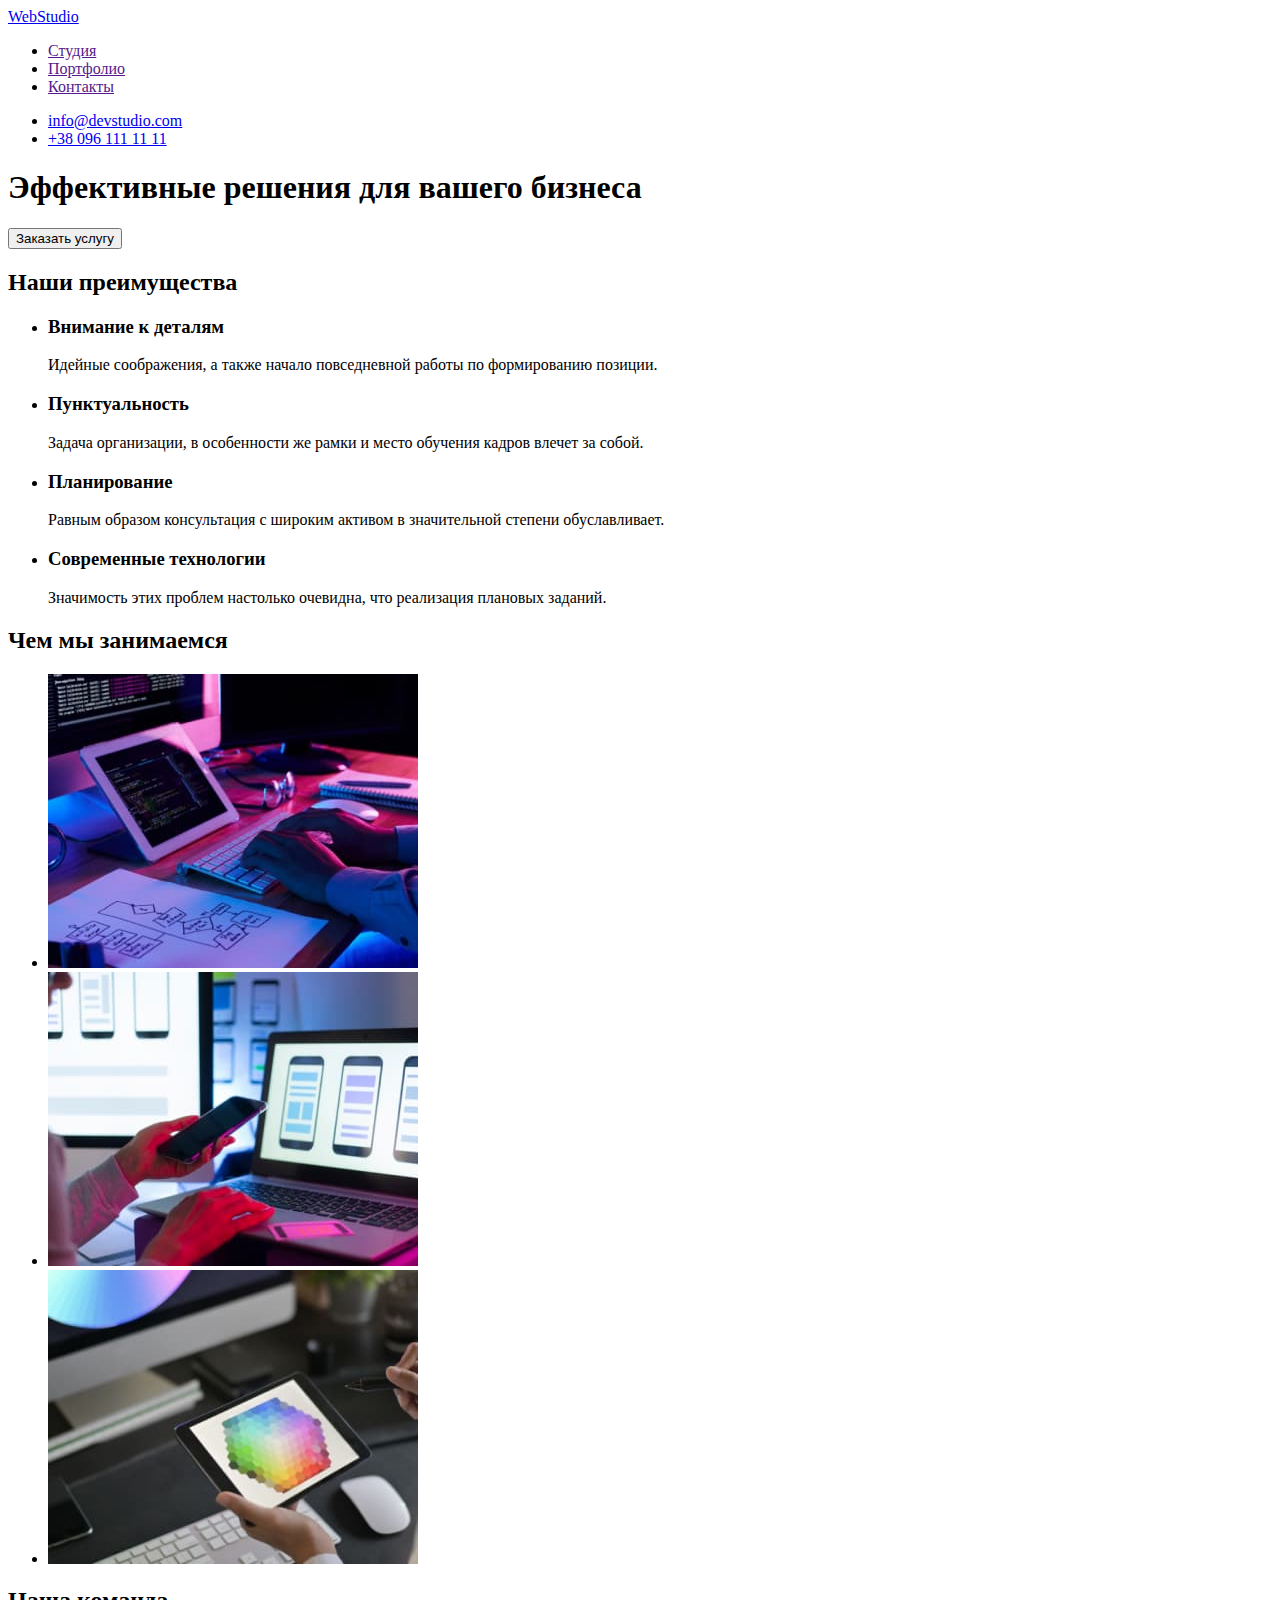
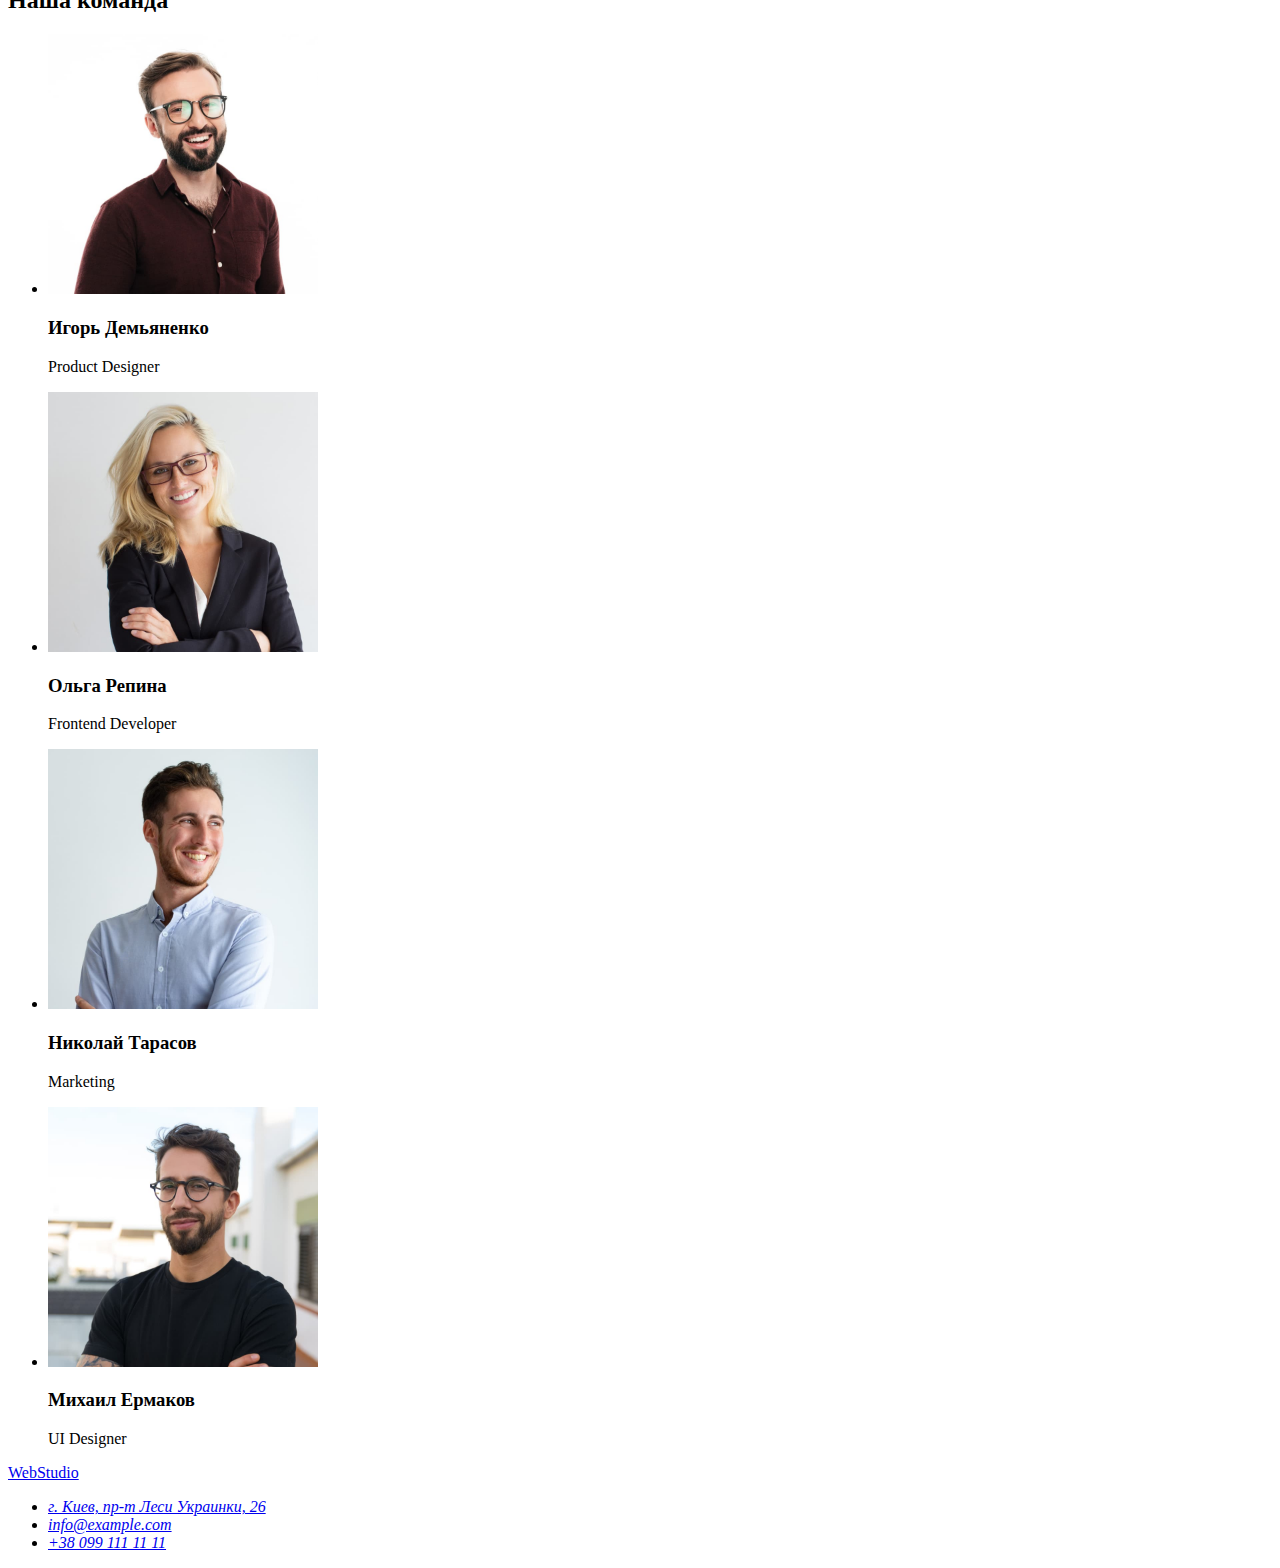
==== index.html @ f5af3bf6 "Add files from previous homework" ====
<!DOCTYPE html>
<html lang="ru">
  <head>
    <meta charset="UTF-8" />
    <meta http-equiv="X-UA-Compatible" content="IE=edge" />
    <meta name="viewport" content="width=device-width, initial-scale=1.0" />
    <title>WebStudio</title>
  </head>
  <body>
    <header>
      <nav>
        <a href="./index.html">WebStudio</a>
        <ul>
          <li>
            <a href="">Студия</a>
          </li>
          <li>
            <a href="">Портфолио</a>
          </li>
          <li>
            <a href="">Контакты</a>
          </li>
        </ul>
      </nav>
      <ul>
        <li>
          <a href="mailo:info@devstudio.com">info@devstudio.com</a>
        </li>
        <li>
          <a href="tel:+380961111111">+38 096 111 11 11</a>
        </li>
      </ul>
    </header>
    <main>
      <!--Секция Шапка-->
      <section>
        <h1>Эффективные решения для вашего бизнеса</h1>
        <button type="button">Заказать услугу</button>
      </section>

      <!--Секция Наши преимущества-->
      <section>
        <h2>Наши преимущества</h2>
        <ul>
          <li>
            <h3>Внимание к деталям</h3>
            <p>
              Идейные соображения, а также начало повседневной работы по
              формированию позиции.
            </p>
          </li>
          <li>
            <h3>Пунктуальность</h3>
            <p>
              Задача организации, в особенности же рамки и место обучения кадров
              влечет за собой.
            </p>
          </li>
          <li>
            <h3>Планирование</h3>
            <p>
              Равным образом консультация с широким активом в значительной
              степени обуславливает.
            </p>
          </li>
          <li>
            <h3>Современные технологии</h3>
            <p>
              Значимость этих проблем настолько очевидна, что реализация
              плановых заданий.
            </p>
          </li>
        </ul>
      </section>

      <!--Секция Чем мы занимаемся-->
      <section>
        <h2>Чем мы занимаемся</h2>
        <ul>
          <li>
            <img
              src="./images/img1.jpg"
              alt="В процессе набора кода"
              width="370"
              height="294"
            />
          </li>
          <li>
            <img
              src="./images/img2.jpg"
              alt="В процессе выбора оформления для мобильной версии сайта"
              width="370"
              height="294"
            />
          </li>
          <li>
            <img
              src="./images/img3.jpg"
              alt="В процессе подбора цветовой гаммы"
              width="370"
              height="294"
            />
          </li>
        </ul>
      </section>

      <!--Наша команда-->
      <section>
        <h2>Наша команда</h2>
        <ul class="cards">
          <li class="card">
            <img src="./images/foto1.jpg" alt="Фото" width="270" height="260" />
            <h3>Игорь Демьяненко</h3>
            <p>Product Designer</p>
          </li>
          <li class="card">
            <img src="./images/foto2.jpg" alt="Фото" width="270" height="260" />
            <h3>Ольга Репина</h3>
            <p>Frontend Developer</p>
          </li>
          <li class="card">
            <img src="./images/foto3.jpg" alt="Фото" width="270" height="260" />
            <h3>Николай Тарасов</h3>
            <p>Marketing</p>
          </li>
          <li class="card">
            <img src="./images/foto4.jpg" alt="Фото" width="270" height="260" />
            <h3>Михаил Ермаков</h3>
            <p>UI Designer</p>
          </li>
        </ul>
      </section>
    </main>
    <footer>
      <a href="/index.html">WebStudio</a>
      <address>
        <ul>
          <li>
            <a
              href="https://goo.gl/maps/8ZXHbhTTZ1WLMiQB7"
              target="_blank"
              rel="noopener nofollow noreferrer"
              >г. Киев, пр-т Леси Украинки, 26</a
            >
          </li>
          <li><a href="mailto:info@example.com">info@example.com</a></li>
          <li><a href="tel:+380991111111">+38 099 111 11 11</a></li>
        </ul>
      </address>
    </footer>
  </body>
</html>
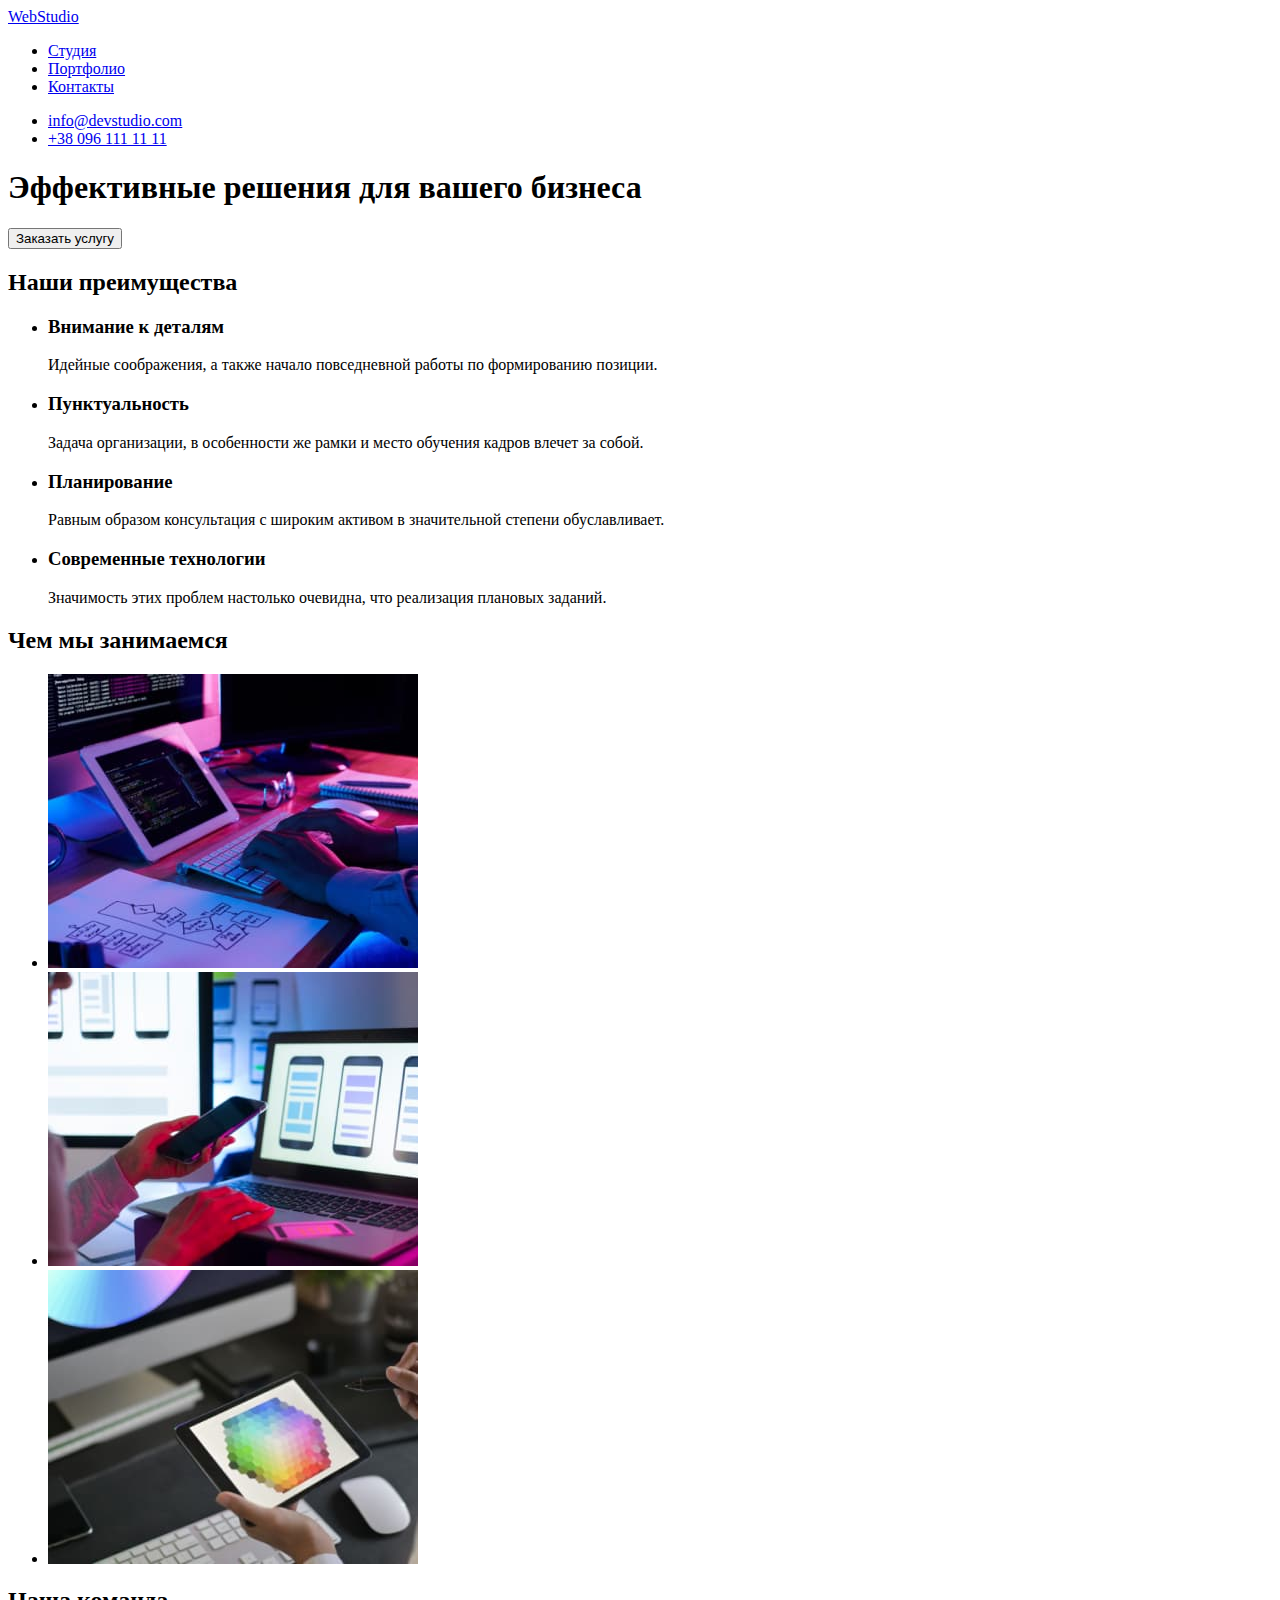
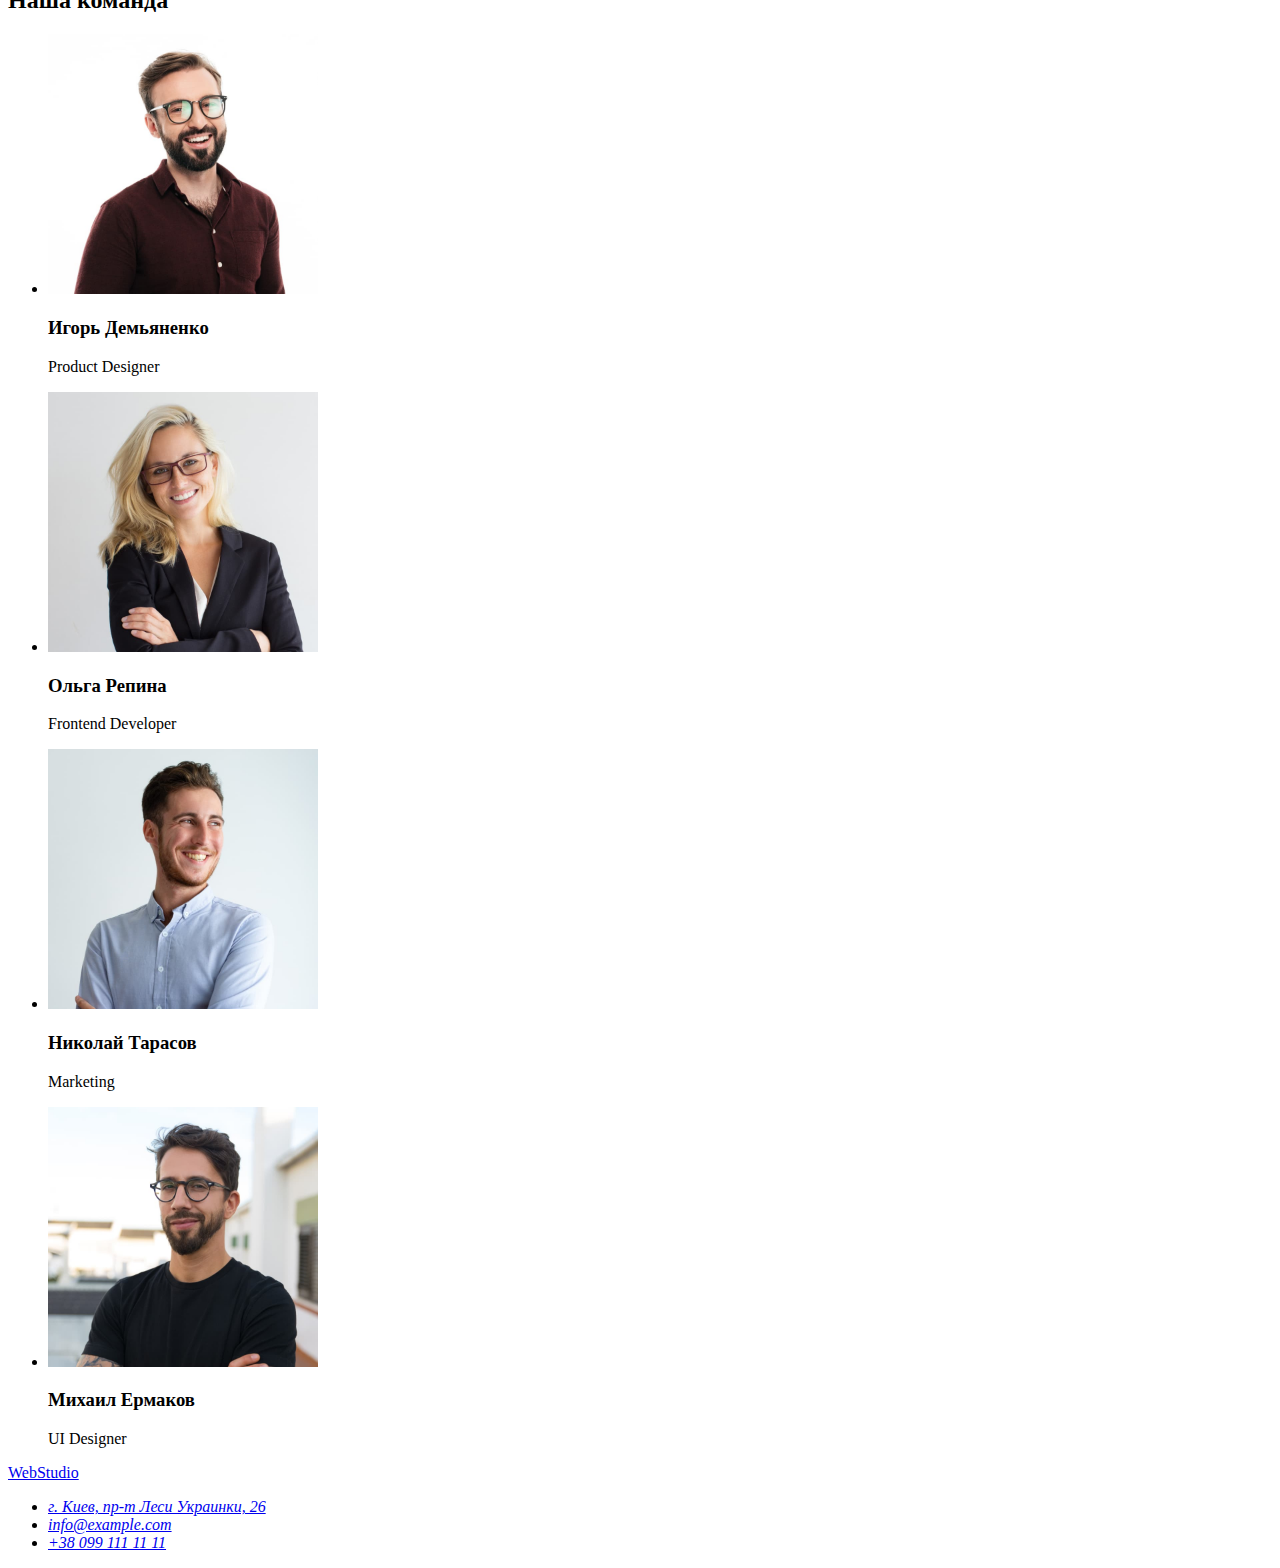
==== commit 4be79090: "Add contakts.html and links in header-nav" ====
--- a/index.html
+++ b/index.html
@@ -4,21 +4,21 @@
     <meta charset="UTF-8" />
     <meta http-equiv="X-UA-Compatible" content="IE=edge" />
     <meta name="viewport" content="width=device-width, initial-scale=1.0" />
-    <title>WebStudio</title>
+    <title lang="en">WebStudio</title>
   </head>
   <body>
     <header>
       <nav>
-        <a href="./index.html">WebStudio</a>
+        <a href="./index.html" lang="en">WebStudio</a>
         <ul>
           <li>
-            <a href="">Студия</a>
+            <a href="./index.html">Студия</a>
           </li>
           <li>
-            <a href="">Портфолио</a>
+            <a href="./portfolio.html">Портфолио</a>
           </li>
           <li>
-            <a href="">Контакты</a>
+            <a href="./contacts.html">Контакты</a>
           </li>
         </ul>
       </nav>
@@ -132,7 +132,7 @@
       </section>
     </main>
     <footer>
-      <a href="/index.html">WebStudio</a>
+      <a href="/index.html" lang="en">WebStudio</a>
       <address>
         <ul>
           <li>
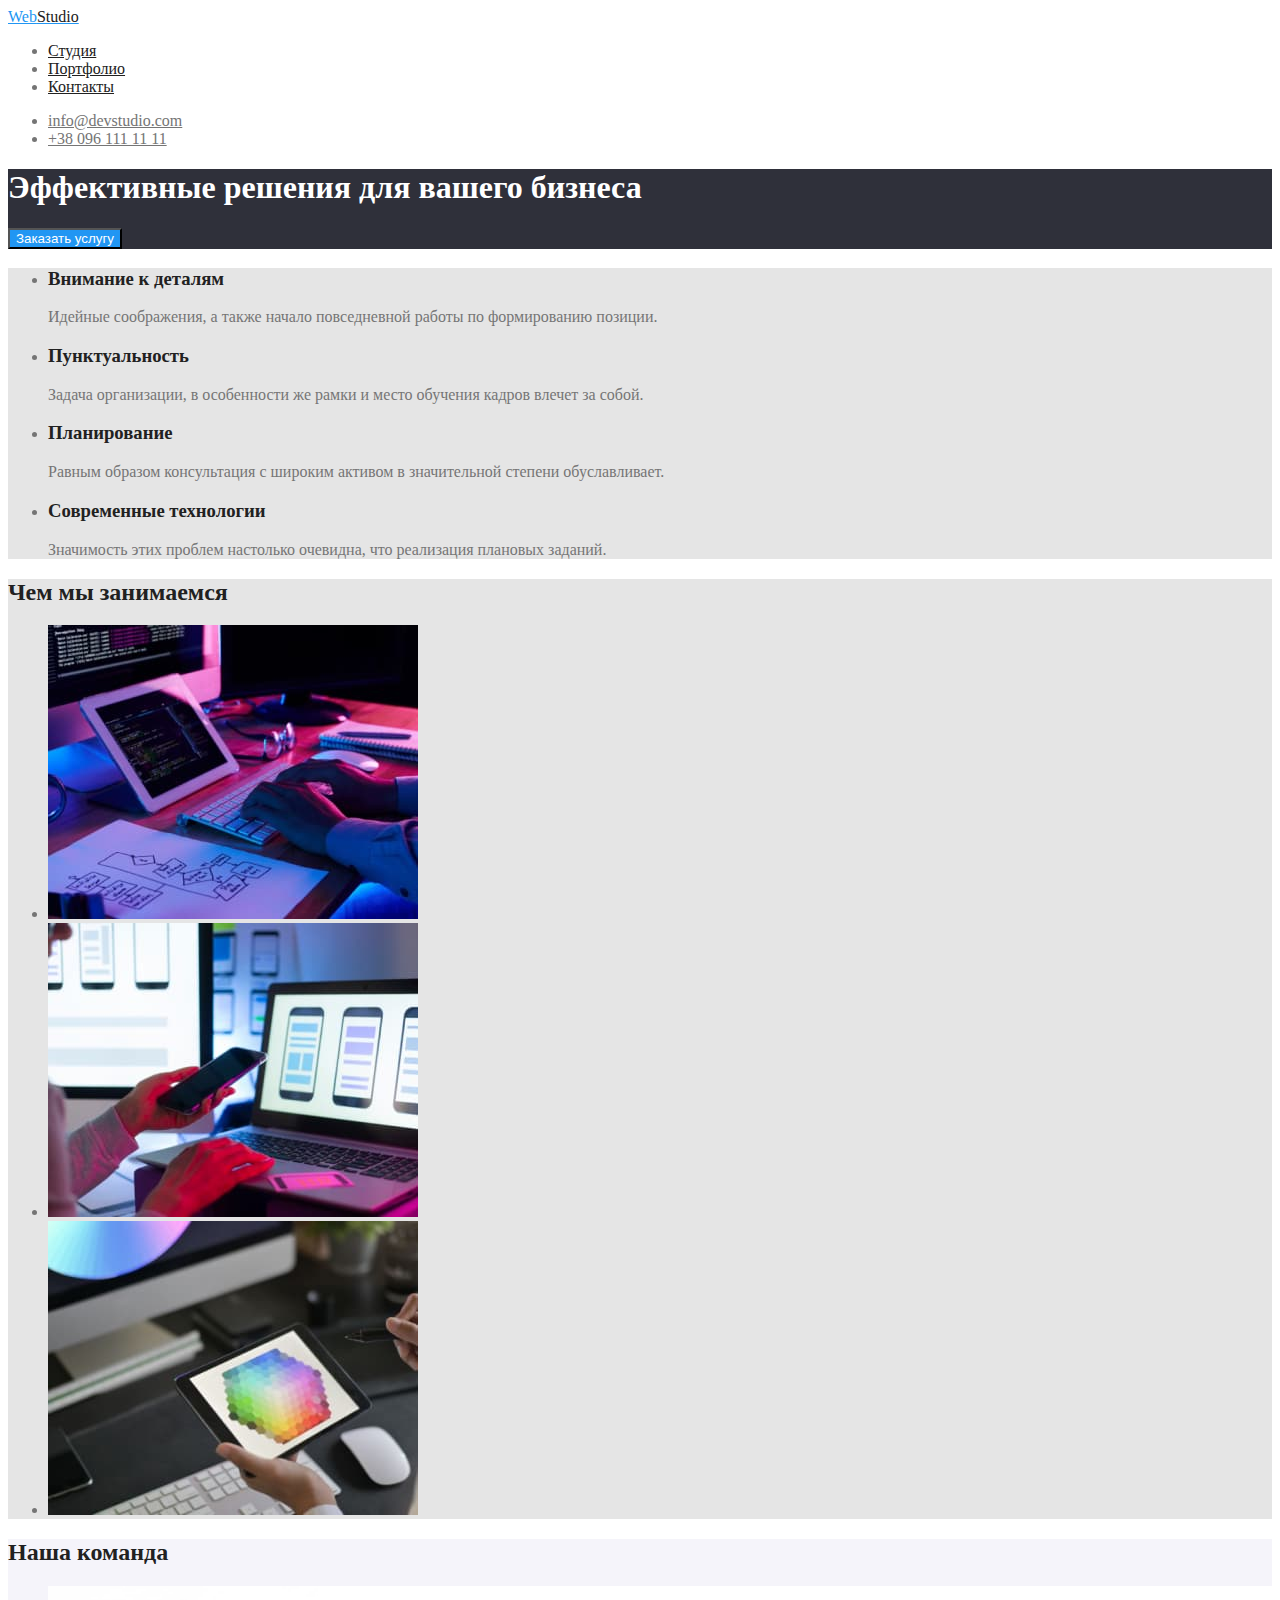
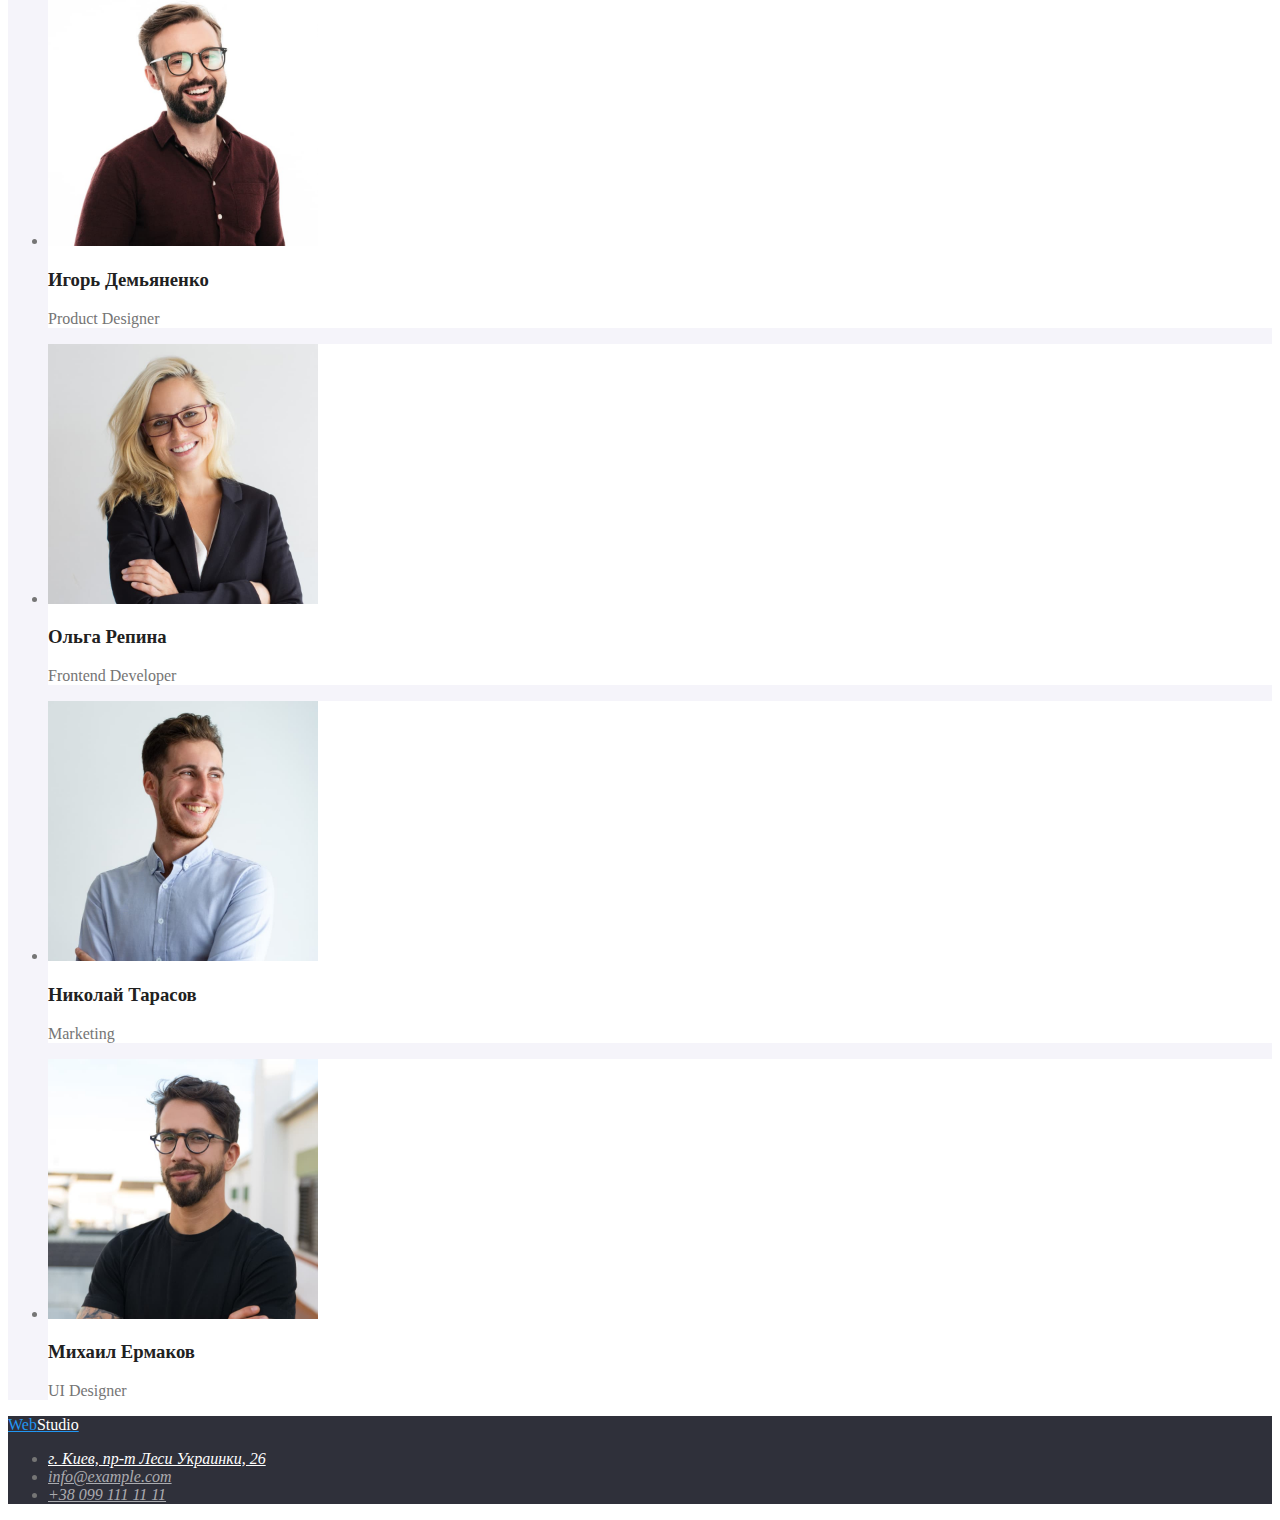
==== commit 8c210ca8: "Add styles in index" ====
--- a/index.html
+++ b/index.html
@@ -5,66 +5,69 @@
     <meta http-equiv="X-UA-Compatible" content="IE=edge" />
     <meta name="viewport" content="width=device-width, initial-scale=1.0" />
     <title lang="en">WebStudio</title>
+    <link rel="stylesheet" href="./css/styles.css" />
   </head>
   <body>
     <header>
       <nav>
-        <a href="./index.html" lang="en">WebStudio</a>
-        <ul>
+        <a class="logo" href="./index.html" lang="en"
+          >Web<span class="logo studio-header">Studio</span></a
+        >
+        <ul class="nav">
           <li>
-            <a href="./index.html">Студия</a>
+            <a class="link" href="./index.html">Студия</a>
           </li>
           <li>
-            <a href="./portfolio.html">Портфолио</a>
+            <a class="link" href="./portfolio.html">Портфолио</a>
           </li>
           <li>
-            <a href="./contacts.html">Контакты</a>
+            <a class="link" href="./contacts.html">Контакты</a>
           </li>
         </ul>
       </nav>
-      <ul>
+      <ul class="contacts">
         <li>
-          <a href="mailo:info@devstudio.com">info@devstudio.com</a>
+          <a class="link" href="mailo:info@devstudio.com">info@devstudio.com</a>
         </li>
         <li>
-          <a href="tel:+380961111111">+38 096 111 11 11</a>
+          <a class="link" href="tel:+380961111111">+38 096 111 11 11</a>
         </li>
       </ul>
     </header>
     <main>
       <!--Секция Шапка-->
-      <section>
-        <h1>Эффективные решения для вашего бизнеса</h1>
-        <button type="button">Заказать услугу</button>
+      <section class="banner">
+        <h1 class="title">Эффективные решения для вашего бизнеса</h1>
+        <button class="btn" type="button">Заказать услугу</button>
       </section>
 
       <!--Секция Наши преимущества-->
-      <section>
-        <h2>Наши преимущества</h2>
+      <section class="benefits">
+        <h2 hidden>Наши преимущества</h2>
         <ul>
           <li>
-            <h3>Внимание к деталям</h3>
+            <h3 class="title">Внимание к деталям</h3>
             <p>
               Идейные соображения, а также начало повседневной работы по
               формированию позиции.
             </p>
           </li>
           <li>
-            <h3>Пунктуальность</h3>
+            <h3 class="title">Пунктуальность</h3>
             <p>
               Задача организации, в особенности же рамки и место обучения кадров
               влечет за собой.
             </p>
           </li>
           <li>
-            <h3>Планирование</h3>
+            <h3 class="title">Планирование</h3>
             <p>
               Равным образом консультация с широким активом в значительной
               степени обуславливает.
             </p>
           </li>
           <li>
-            <h3>Современные технологии</h3>
+            <h3 class="title">Современные технологии</h3>
             <p>
               Значимость этих проблем настолько очевидна, что реализация
               плановых заданий.
@@ -74,8 +77,8 @@
       </section>
 
       <!--Секция Чем мы занимаемся-->
-      <section>
-        <h2>Чем мы занимаемся</h2>
+      <section class="what-we-doing">
+        <h2 class="title">Чем мы занимаемся</h2>
         <ul>
           <li>
             <img
@@ -105,46 +108,55 @@
       </section>
 
       <!--Наша команда-->
-      <section>
-        <h2>Наша команда</h2>
+      <section class="team">
+        <h2 class="title">Наша команда</h2>
         <ul class="cards">
           <li class="card">
             <img src="./images/foto1.jpg" alt="Фото" width="270" height="260" />
-            <h3>Игорь Демьяненко</h3>
+            <h3 class="title">Игорь Демьяненко</h3>
             <p>Product Designer</p>
           </li>
           <li class="card">
             <img src="./images/foto2.jpg" alt="Фото" width="270" height="260" />
-            <h3>Ольга Репина</h3>
+            <h3 class="title">Ольга Репина</h3>
             <p>Frontend Developer</p>
           </li>
           <li class="card">
             <img src="./images/foto3.jpg" alt="Фото" width="270" height="260" />
-            <h3>Николай Тарасов</h3>
+            <h3 class="title">Николай Тарасов</h3>
             <p>Marketing</p>
           </li>
           <li class="card">
             <img src="./images/foto4.jpg" alt="Фото" width="270" height="260" />
-            <h3>Михаил Ермаков</h3>
+            <h3 class="title">Михаил Ермаков</h3>
             <p>UI Designer</p>
           </li>
         </ul>
       </section>
     </main>
     <footer>
-      <a href="/index.html" lang="en">WebStudio</a>
-      <address>
+      <a class="logo" href="./index.html" lang="en"
+        >Web<span class="logo studio-footer">Studio</span></a
+      >
+      <address class="address">
         <ul>
           <li>
             <a
+              class="link"
               href="https://goo.gl/maps/8ZXHbhTTZ1WLMiQB7"
               target="_blank"
               rel="noopener nofollow noreferrer"
               >г. Киев, пр-т Леси Украинки, 26</a
             >
           </li>
-          <li><a href="mailto:info@example.com">info@example.com</a></li>
-          <li><a href="tel:+380991111111">+38 099 111 11 11</a></li>
+          <li>
+            <a class="link mail" href="mailto:info@example.com"
+              >info@example.com</a
+            >
+          </li>
+          <li>
+            <a class="link tel" href="tel:+380991111111">+38 099 111 11 11</a>
+          </li>
         </ul>
       </address>
     </footer>
--- a/css/styles.css
+++ b/css/styles.css
@@ -0,0 +1,119 @@
+:root {
+  --header-bg-color: #ffffff;
+  --footer-bg-color: #2f303a;
+  --primary-title-color: #212121;
+  --secondary-title-color: #ffffff;
+  --primary-text-color: #757575;
+  --secondery-text-color: #ffffff;
+  --primary-header-color: #212121;
+  --secondary-header-color: #757575;
+  --accent-color: #2196f3;
+  --portfolio-btn-color: #f5f4fa;
+  --team-cards-bg-color: #ffffff;
+  --projects-cards-bg-color: #eeeeee;
+}
+
+body {
+  color: var(--primary-text-color);
+}
+
+/* Header */
+
+header {
+  background-color: var(--header-bg-color);
+}
+
+.logo {
+  color: var(--accent-color);
+}
+
+.logo.studio-header {
+  color: var(--primary-header-color);
+}
+
+.nav .link {
+  color: var(--primary-header-color);
+}
+
+.nav .link:hover,
+.nav .link:focus {
+  color: var(--accent-color);
+}
+
+.contacts .link {
+  color: var(--secondary-header-color);
+}
+
+.contacts .link:hover,
+.contacts .link:focus {
+  color: var(--accent-color);
+}
+
+/* Студия */
+/* Секция Шапка */
+
+.banner {
+  background-color: #2f303a;
+}
+
+.banner .title {
+  color: var(--secondary-title-color);
+}
+
+.btn {
+  background-color: var(--accent-color);
+  color: var(--secondery-text-color);
+}
+
+/* Секция Наши преимущества */
+
+.benefits {
+  background-color: #e5e5e5;
+}
+
+.benefits .title {
+  color: var(--primary-title-color);
+}
+
+/* Секция Чем мы занимаемся */
+
+.what-we-doing {
+  background-color: #e5e5e5;
+}
+
+.what-we-doing .title {
+  color: var(--primary-title-color);
+}
+
+/* Наша команда */
+
+.team {
+  background-color: #f5f4fa;
+}
+
+.team .title {
+  color: var(--primary-title-color);
+}
+
+.team .card {
+  background-color: var(--team-cards-bg-color);
+}
+
+/* Footer */
+
+footer {
+  background-color: var(--footer-bg-color);
+}
+
+.logo.studio-footer {
+  color: var(--secondary-title-color);
+}
+
+.address .link {
+  color: var(--secondery-text-color);
+}
+
+.address .mail,
+.address .tel {
+  color: rgba(255, 255, 255, 0.6);
+}
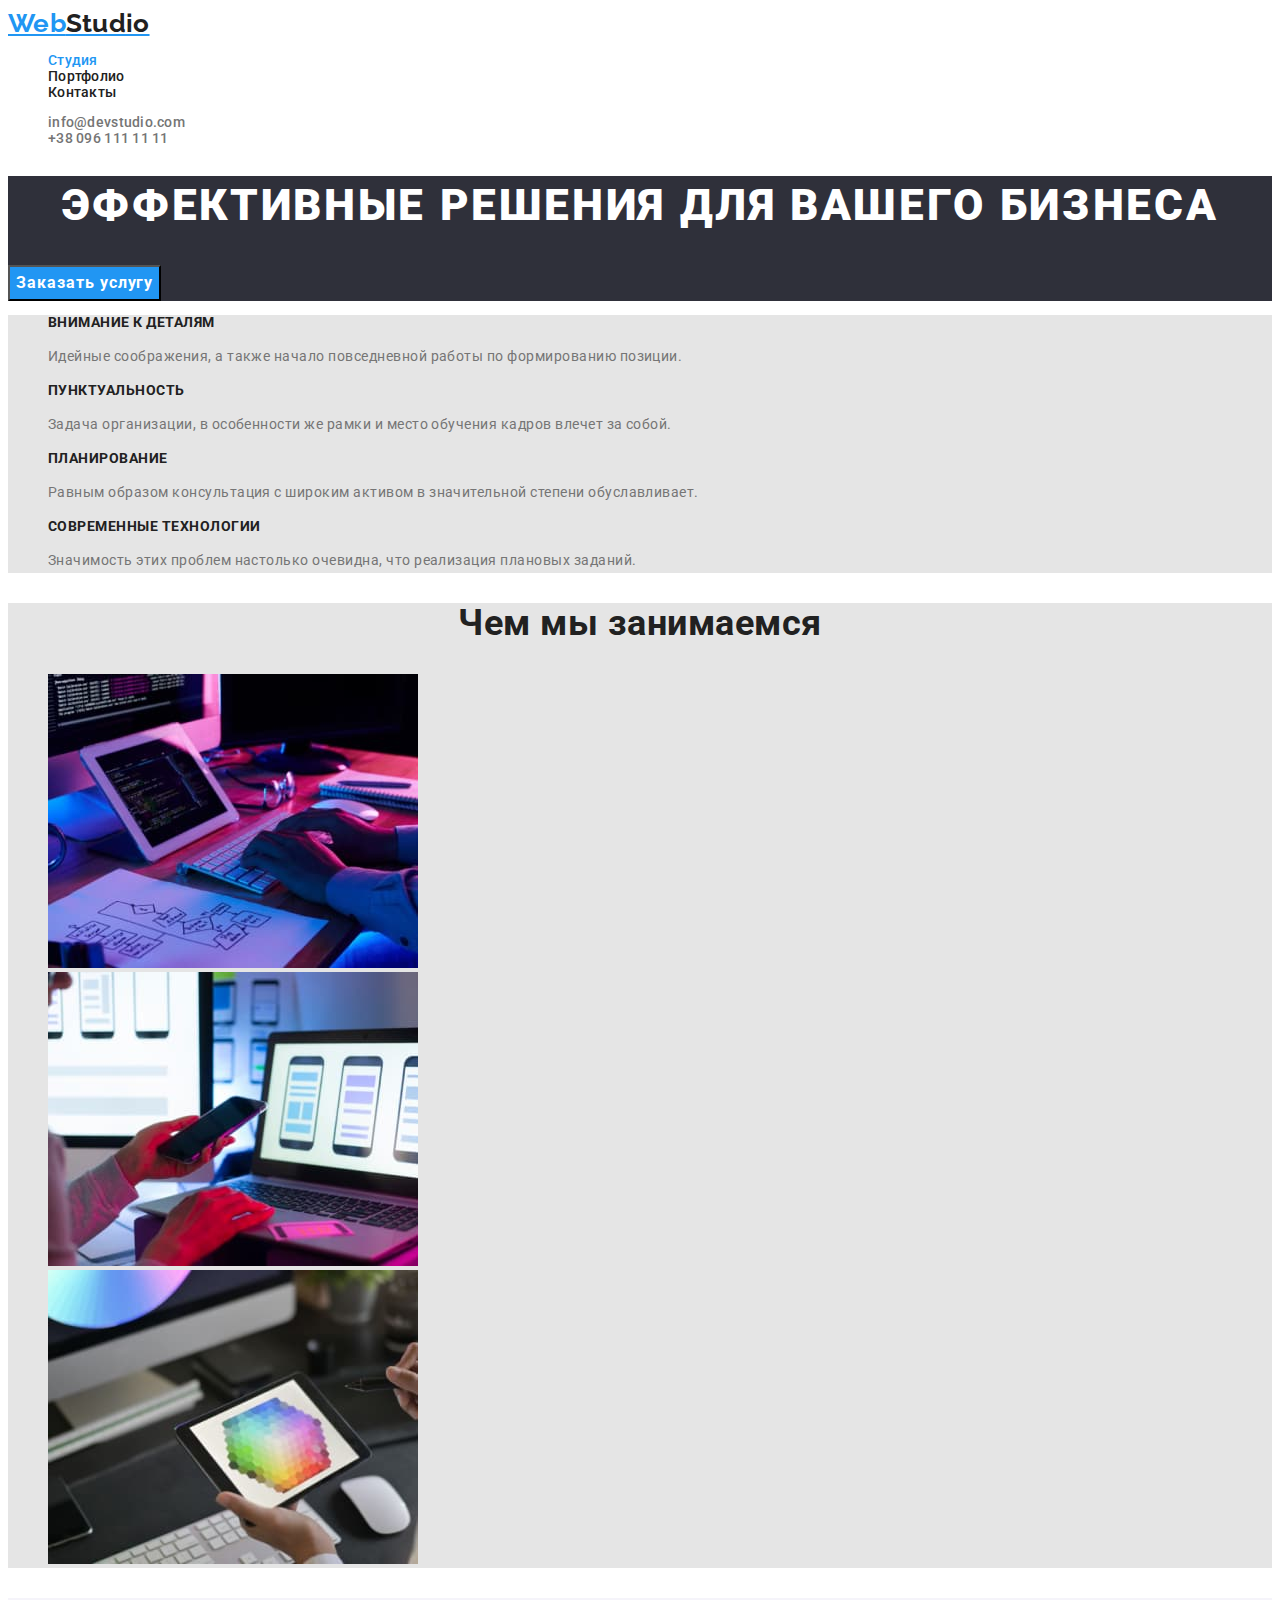
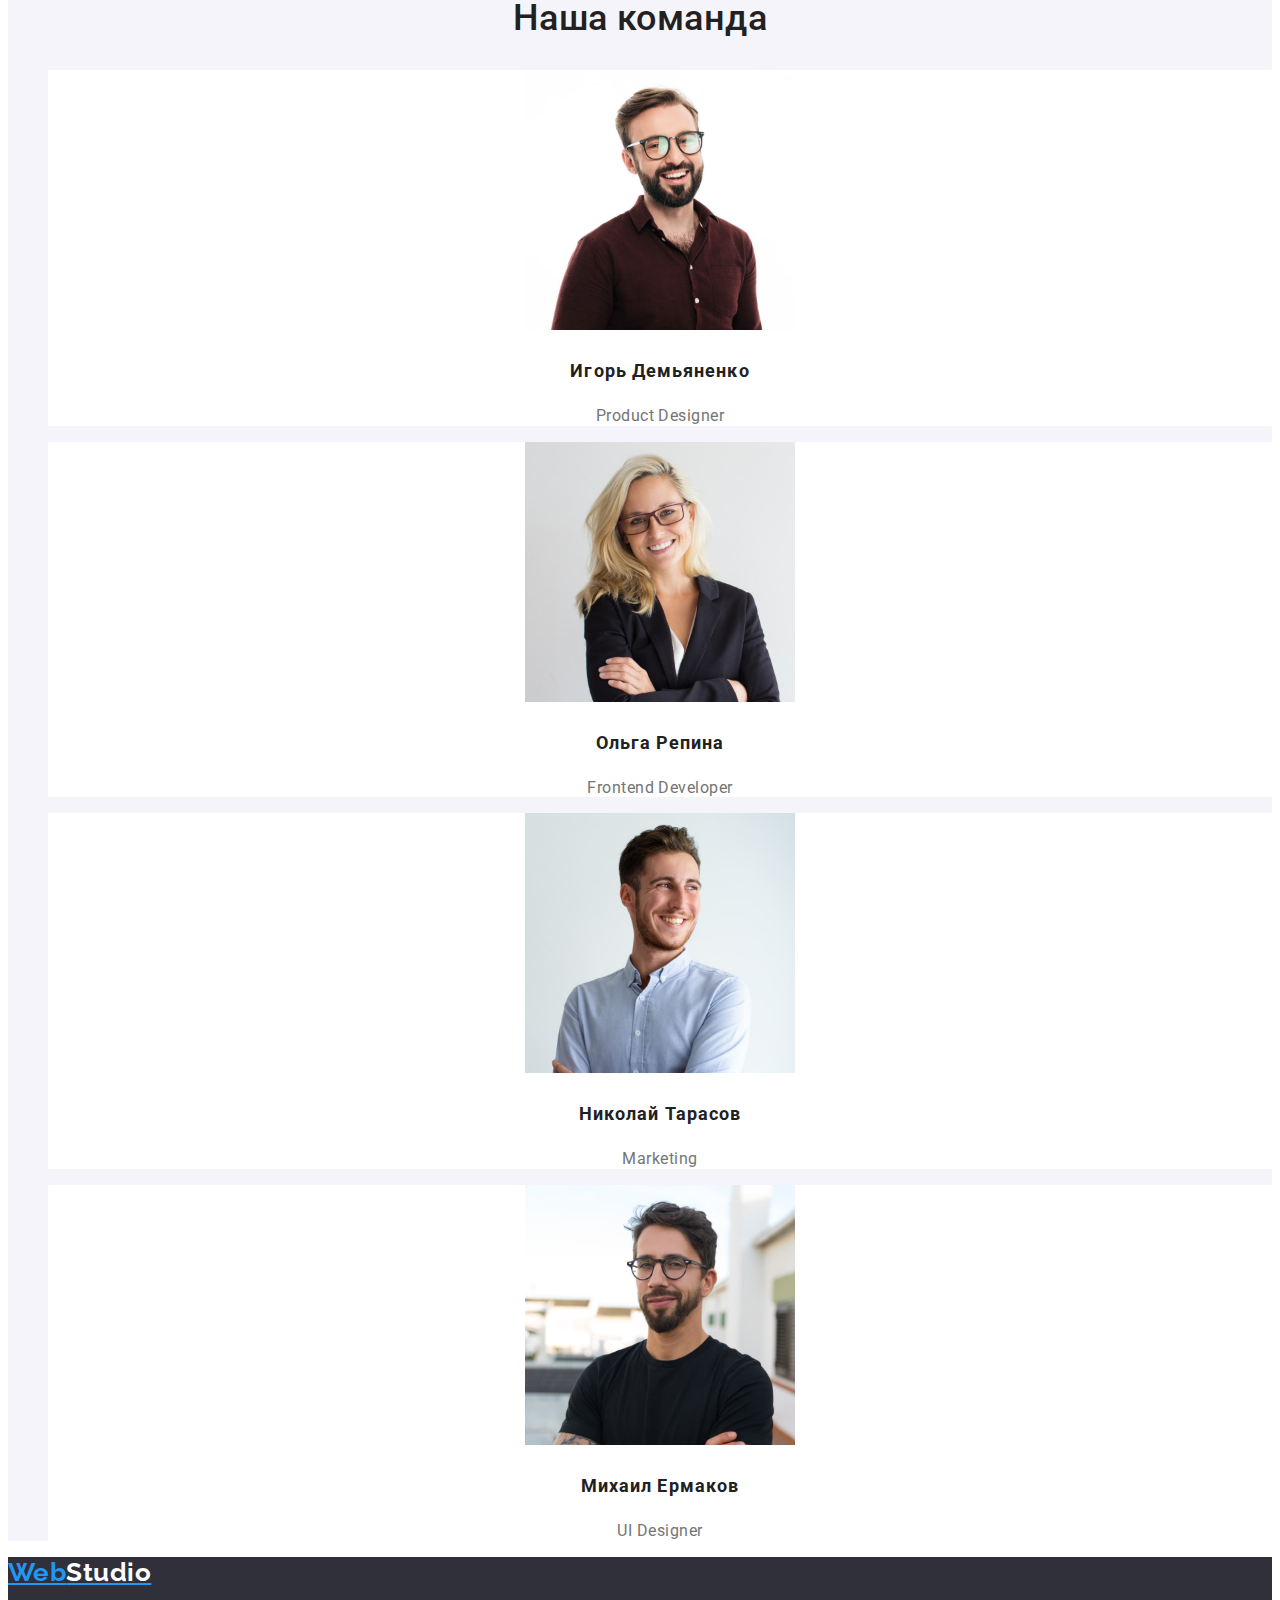
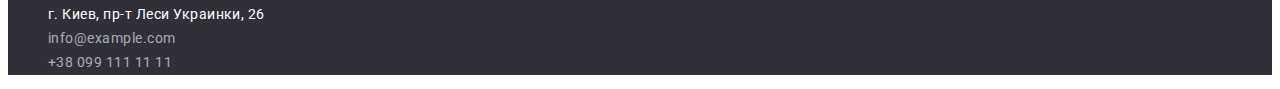
==== commit cee4b078: "Add fonts, font-sizes and the rest. Fix some styles." ====
--- a/index.html
+++ b/index.html
@@ -5,6 +5,12 @@
     <meta http-equiv="X-UA-Compatible" content="IE=edge" />
     <meta name="viewport" content="width=device-width, initial-scale=1.0" />
     <title lang="en">WebStudio</title>
+    <link rel="preconnect" href="https://fonts.googleapis.com" />
+    <link rel="preconnect" href="https://fonts.gstatic.com" crossorigin />
+    <link
+      href="https://fonts.googleapis.com/css2?family=Raleway:wght@700&family=Roboto:wght@400;500;700;900&display=swap"
+      rel="stylesheet"
+    />
     <link rel="stylesheet" href="./css/styles.css" />
   </head>
   <body>
@@ -15,7 +21,7 @@
         >
         <ul class="nav">
           <li>
-            <a class="link" href="./index.html">Студия</a>
+            <a class="link current" href="./index.html">Студия</a>
           </li>
           <li>
             <a class="link" href="./portfolio.html">Портфолио</a>
--- a/css/styles.css
+++ b/css/styles.css
@@ -15,16 +15,39 @@
 
 body {
   color: var(--primary-text-color);
+  font-family: Roboto, sans-serif;
+  letter-spacing: 0.03em;
+}
+
+.title {
+  color: var(--primary-title-color);
+}
+
+ul {
+  list-style: none;
+}
+
+.link {
+  text-decoration: none;
 }
 
 /* Header */
 
 header {
   background-color: var(--header-bg-color);
+  font-family: "Roboto";
+  font-weight: 500;
+  font-size: 14px;
+  line-height: 1.14;
+  letter-spacing: 0.02em;
 }
 
 .logo {
   color: var(--accent-color);
+  font-family: "Raleway";
+  font-weight: 700;
+  font-size: 26px;
+  line-height: 1.19;
 }
 
 .logo.studio-header {
@@ -40,6 +63,10 @@
   color: var(--accent-color);
 }
 
+.nav .link.current {
+  color: var(--accent-color);
+}
+
 .contacts .link {
   color: var(--secondary-header-color);
 }
@@ -58,21 +85,40 @@
 
 .banner .title {
   color: var(--secondary-title-color);
+  font-weight: 900;
+  font-size: 44px;
+  line-height: 1.36;
+  text-align: center;
+  letter-spacing: 0.06em;
+  text-transform: uppercase;
 }
 
 .btn {
   background-color: var(--accent-color);
   color: var(--secondery-text-color);
+  font-family: inherit;
+  font-weight: 700;
+  font-size: 16px;
+  line-height: 1.87;
+  display: flex;
+  align-items: center;
+  text-align: center;
+  letter-spacing: 0.06em;
 }
 
 /* Секция Наши преимущества */
 
 .benefits {
   background-color: #e5e5e5;
+  font-size: 14px;
+  line-height: 1.71;
 }
 
 .benefits .title {
-  color: var(--primary-title-color);
+  font-weight: 700;
+  font-size: 14px;
+  line-height: 1.14;
+  text-transform: uppercase;
 }
 
 /* Секция Чем мы занимаемся */
@@ -82,7 +128,10 @@
 }
 
 .what-we-doing .title {
-  color: var(--primary-title-color);
+  font-weight: 700;
+  font-size: 36px;
+  line-height: 1.16;
+  text-align: center;
 }
 
 /* Наша команда */
@@ -91,18 +140,30 @@
   background-color: #f5f4fa;
 }
 
-.team .title {
-  color: var(--primary-title-color);
+.team > .title {
+  font-weight: 700;
+  font-size: 36px;
+  line-height: 1.16;
+  text-align: center;
 }
 
 .team .card {
   background-color: var(--team-cards-bg-color);
+  font-size: 16px;
+  line-height: 1.18;
+  text-align: center;
+}
+
+.team .title {
+  font-weight: 500;
 }
 
 /* Footer */
 
 footer {
   background-color: var(--footer-bg-color);
+  font-size: 14px;
+  line-height: 1.71;
 }
 
 .logo.studio-footer {
@@ -111,9 +172,52 @@
 
 .address .link {
   color: var(--secondery-text-color);
+  font-style: normal;
 }
 
 .address .mail,
 .address .tel {
   color: rgba(255, 255, 255, 0.6);
-}
+  font-style: normal;
+}
+
+/* Портфолио */
+/* buttons */
+
+.projects {
+  background-color: #e5e5e5;
+}
+
+.button {
+  background-color: var(--portfolio-btn-color);
+  color: #212121;
+  font-family: inherit;
+  font-weight: 500;
+  font-size: 16px;
+  line-height: 1.62;
+}
+
+.button:hover,
+.button:focus {
+  background-color: var(--accent-color);
+  color: var(--secondery-text-color);
+}
+
+/* projects */
+
+.projects .card {
+  background-color: var(--projects-cards-bg-color);
+  font-size: 16px;
+  line-height: 1.88;
+}
+
+.card .title {
+  font-weight: 700;
+  font-size: 18px;
+  line-height: 2;
+  letter-spacing: 0.06em;
+}
+
+.projects .text {
+  color: var(--primary-text-color);
+}
